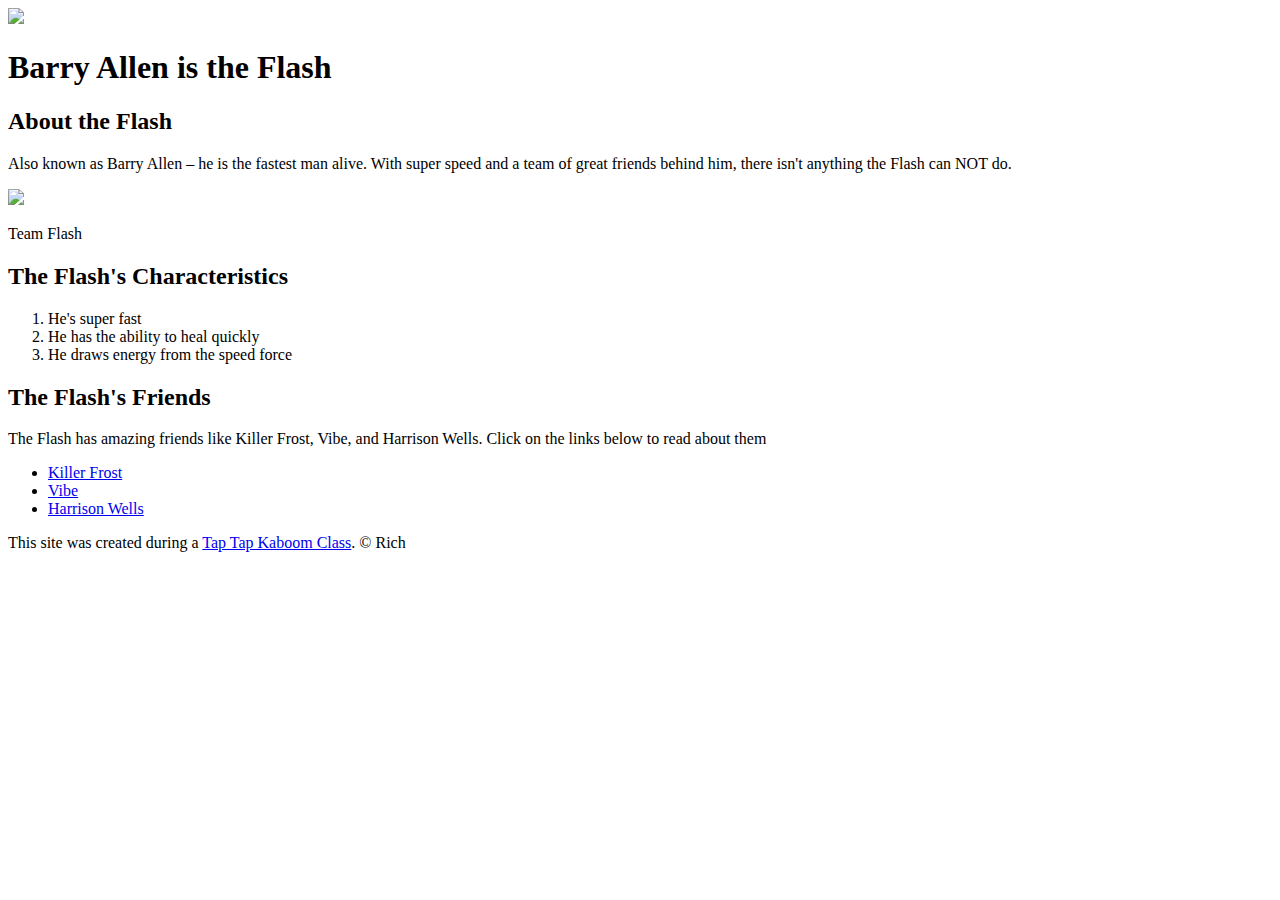
==== index.html @ 2992e0f9 "Added our character's index.html file and a few images" ====
<!DOCTYPE html>
<html>
<head>
	<title>The Flash</title>
	<link rel="icon" href="https://toppng.com/uploads/preview/the-flash-new-logo-mens-ringer-t-11550202495vukavzmzd1.png">
</head>
<body>
<!-- header element -->
	<header>
		<img src="https://www.cwtv.com/shows/the-flash/https//images.cwtv.com/images/shows/og-image/the-flash.png">
		<h1>Barry Allen is the Flash</h1>
	</header>

	<!-- main element -->
	<main>
		<h2>About the Flash</h2>
		<p>Also known as Barry Allen – he is the fastest man alive. With super speed and a team of great friends behind him, there isn't anything the Flash can NOT do.</p>
		<img src="https://cdn2-www.superherohype.com/assets/uploads/2018/04/flash4181.jpg">
		<p>Team Flash</p>
		<!-- characteristics -->
		<h2> The Flash's Characteristics</h2>
		<ol>
			<li>He's super fast</li>
			<li>He has the ability to heal quickly</li>
			<li>He draws energy from the speed force</li>
		</ol>
		<!-- friends -->
		<h2>The Flash's Friends</h2>
		<p> The Flash has amazing friends like Killer Frost, Vibe, and Harrison Wells. Click on the links below to read about them</p>
		<ul>
			<li><a target="_blank" href="https://en.wikipedia.org/wiki/Killer_Frost">Killer Frost</a></li>
			<li><a target="_blank" href="https://en.wikipedia.org/wiki/Vibe_(comics)">Vibe</a></li>
			<li><a target="_blank" href="https://en.wikipedia.org/wiki/Harrison_Wells">Harrison Wells</a></li>
		</ul>
	</main>
	<!-- footer element -->
	<footer>
		<p>This site was created during a <a target="_blank" href="https://taptapkaboom.com">Tap Tap Kaboom Class</a>. &copy; Rich</p>
	</footer>
</body>
</html>
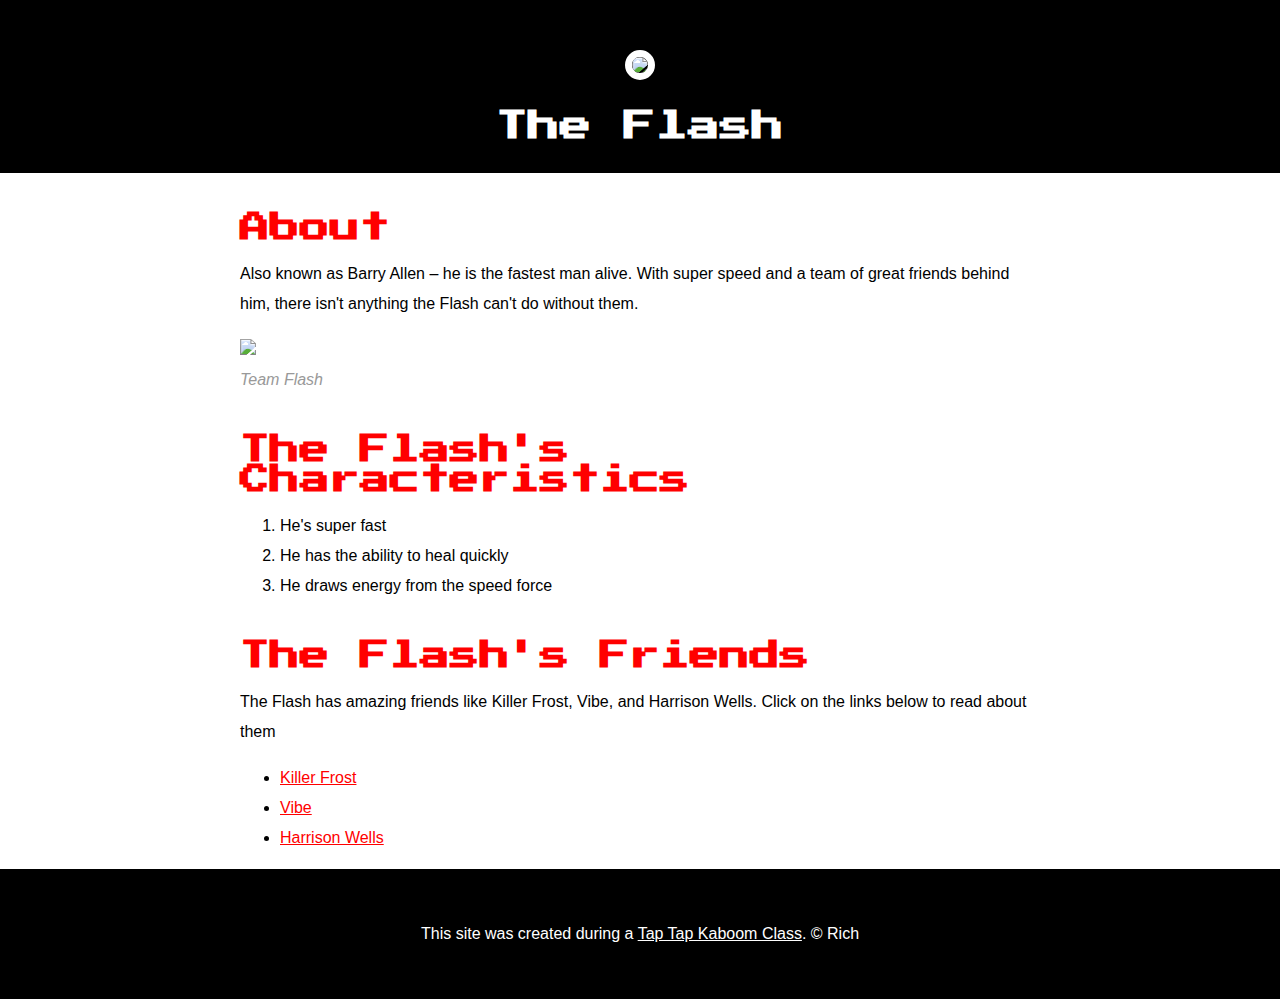
==== commit dbff2fbc: "Wrote the CSS for our characters website and changed some html" ====
--- a/index.html
+++ b/index.html
@@ -3,20 +3,22 @@
 <head>
 	<title>The Flash</title>
 	<link rel="icon" href="https://toppng.com/uploads/preview/the-flash-new-logo-mens-ringer-t-11550202495vukavzmzd1.png">
+	<link href="https://fonts.googleapis.com/css?family=Press+Start+2P&display=swap" rel="stylesheet">
+	<link rel="stylesheet" type="text/css" href="css/hero.css">
 </head>
 <body>
 <!-- header element -->
 	<header>
-		<img src="https://www.cwtv.com/shows/the-flash/https//images.cwtv.com/images/shows/og-image/the-flash.png">
-		<h1>Barry Allen is the Flash</h1>
+		<img src="https://fsa.zobj.net/crop.php?r=UWNjwiogDuZ8wRGLLGisfiPjXuFhyvr6oyq-x9aeDbmd3-QjgQfishrPsB_KtDoZjqQfWY6ueI8bWlc-k0DeL8qB92hiwD-YnVZT9Duyih77RuyLBl5R4VFQ0PMd09k3bVq5qaP8w6qIwsyg">
+		<h1>The Flash</h1>
 	</header>
 
 	<!-- main element -->
 	<main>
-		<h2>About the Flash</h2>
-		<p>Also known as Barry Allen – he is the fastest man alive. With super speed and a team of great friends behind him, there isn't anything the Flash can NOT do.</p>
+		<h2>About</h2>
+		<p>Also known as Barry Allen – he is the fastest man alive. With super speed and a team of great friends behind him, there isn't anything the Flash can't do without them.</p>
 		<img src="https://cdn2-www.superherohype.com/assets/uploads/2018/04/flash4181.jpg">
-		<p>Team Flash</p>
+		<p class="caption">Team Flash</p>
 		<!-- characteristics -->
 		<h2> The Flash's Characteristics</h2>
 		<ol>
--- a/css/hero.css
+++ b/css/hero.css
@@ -0,0 +1,77 @@
+body{
+	margin: 0;
+	font-family: Helvetica, Arila, sans-serif;
+	font-size: 16px;
+	line-height: 30px;
+}
+
+header{
+	background-color: black;
+	text-align: center;
+	padding-top: 50px;
+	padding-bottom: 10px;
+}
+
+h1, h2{
+	font-family: 'Press Start 2P', cursive;
+}
+
+header h1 {
+	color: white;
+	font: 50px;
+}
+
+header img{
+	border-radius: 400px;
+	width: 235px;
+	border: 7px solid white;
+}
+
+main{
+	max-width: 800px;
+	margin: 0 auto;
+	padding: 20 20px;
+}
+
+main img{
+	max-width: 100%;
+}
+
+h2{
+	font-size: 30px;
+	color: red;
+	margin: 40px 0 10px;
+}
+
+a{
+	color: red;
+}
+a:hover{
+	color: white;
+	background-color: red;
+}
+
+footer{
+	background-color: black;
+	text-align: center;
+	color: white;
+	padding: 50px;
+}
+
+footer p{
+	margin: 0px;
+}
+
+footer a{
+	color: white;
+}
+footer a:hover{
+	opacity: .5;
+	background-color: transparent;
+}
+
+p.caption{
+	color: #999999;
+	font-style: italic;
+	margin-top: 0px;
+}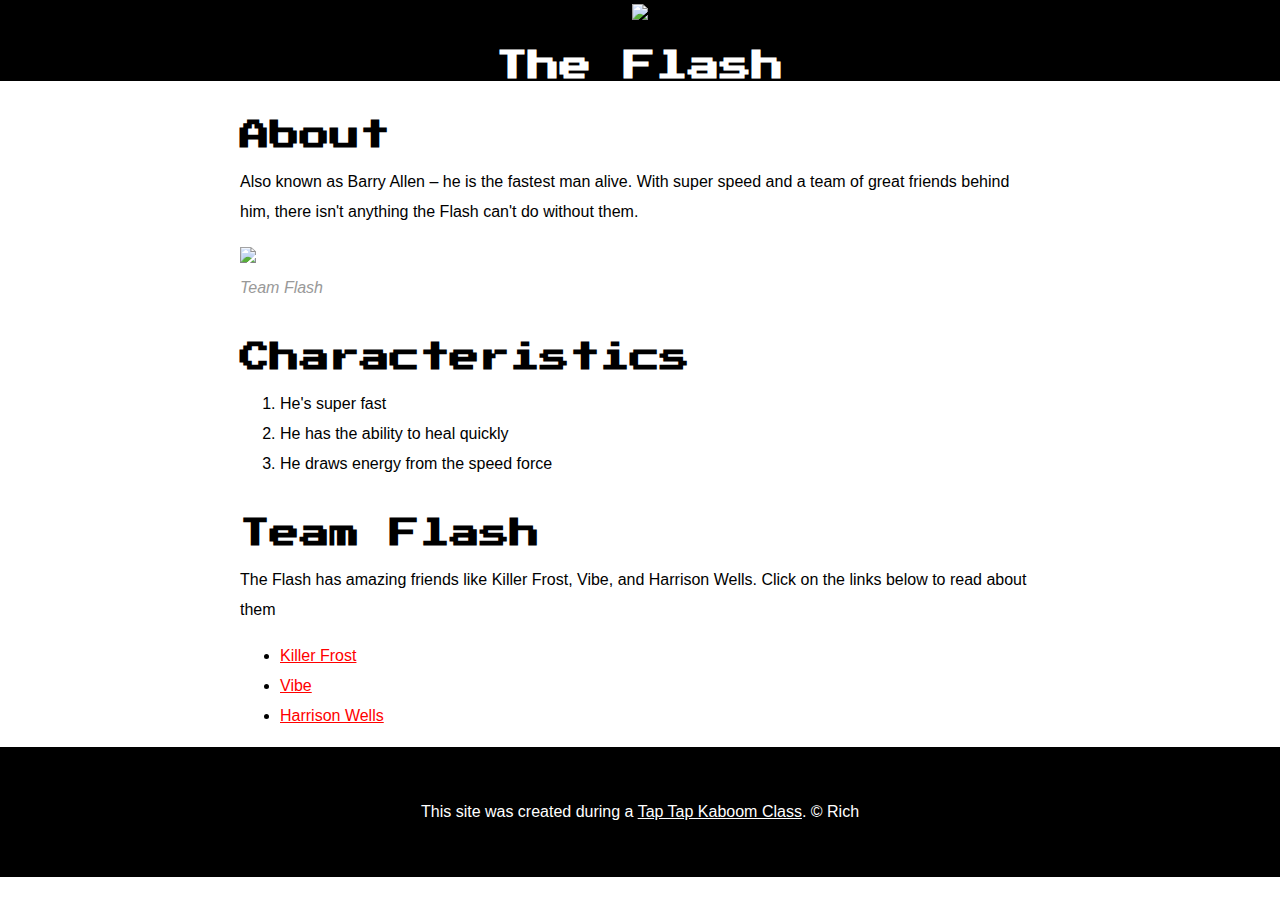
==== commit 0bcab113: "Added new css header and changed html images" ====
--- a/index.html
+++ b/index.html
@@ -9,7 +9,7 @@
 <body>
 <!-- header element -->
 	<header>
-		<img src="https://fsa.zobj.net/crop.php?r=UWNjwiogDuZ8wRGLLGisfiPjXuFhyvr6oyq-x9aeDbmd3-QjgQfishrPsB_KtDoZjqQfWY6ueI8bWlc-k0DeL8qB92hiwD-YnVZT9Duyih77RuyLBl5R4VFQ0PMd09k3bVq5qaP8w6qIwsyg">
+		<img src="https://www.wallpaperpimper.com/wallpapers/1v8nz5/twitter/the-flash.jpg">
 		<h1>The Flash</h1>
 	</header>
 
@@ -17,17 +17,17 @@
 	<main>
 		<h2>About</h2>
 		<p>Also known as Barry Allen – he is the fastest man alive. With super speed and a team of great friends behind him, there isn't anything the Flash can't do without them.</p>
-		<img src="https://cdn2-www.superherohype.com/assets/uploads/2018/04/flash4181.jpg">
+		<img src="https://wallpapercave.com/wp/wp1829274.jpg">
 		<p class="caption">Team Flash</p>
 		<!-- characteristics -->
-		<h2> The Flash's Characteristics</h2>
+		<h2>Characteristics</h2>
 		<ol>
 			<li>He's super fast</li>
 			<li>He has the ability to heal quickly</li>
 			<li>He draws energy from the speed force</li>
 		</ol>
 		<!-- friends -->
-		<h2>The Flash's Friends</h2>
+		<h2>Team Flash</h2>
 		<p> The Flash has amazing friends like Killer Frost, Vibe, and Harrison Wells. Click on the links below to read about them</p>
 		<ul>
 			<li><a target="_blank" href="https://en.wikipedia.org/wiki/Killer_Frost">Killer Frost</a></li>
--- a/css/hero.css
+++ b/css/hero.css
@@ -6,25 +6,22 @@
 }
 
 header{
+	text-align: center;
 	background-color: black;
-	text-align: center;
-	padding-top: 50px;
-	padding-bottom: 10px;
+	color: white
+}
+
+header img{
+	max-width: 100%;
 }
 
 h1, h2{
 	font-family: 'Press Start 2P', cursive;
 }
-
+/* Header Styles */
 header h1 {
 	color: white;
 	font: 50px;
-}
-
-header img{
-	border-radius: 400px;
-	width: 235px;
-	border: 7px solid white;
 }
 
 main{
@@ -39,7 +36,7 @@
 
 h2{
 	font-size: 30px;
-	color: red;
+	color: black;
 	margin: 40px 0 10px;
 }
 
